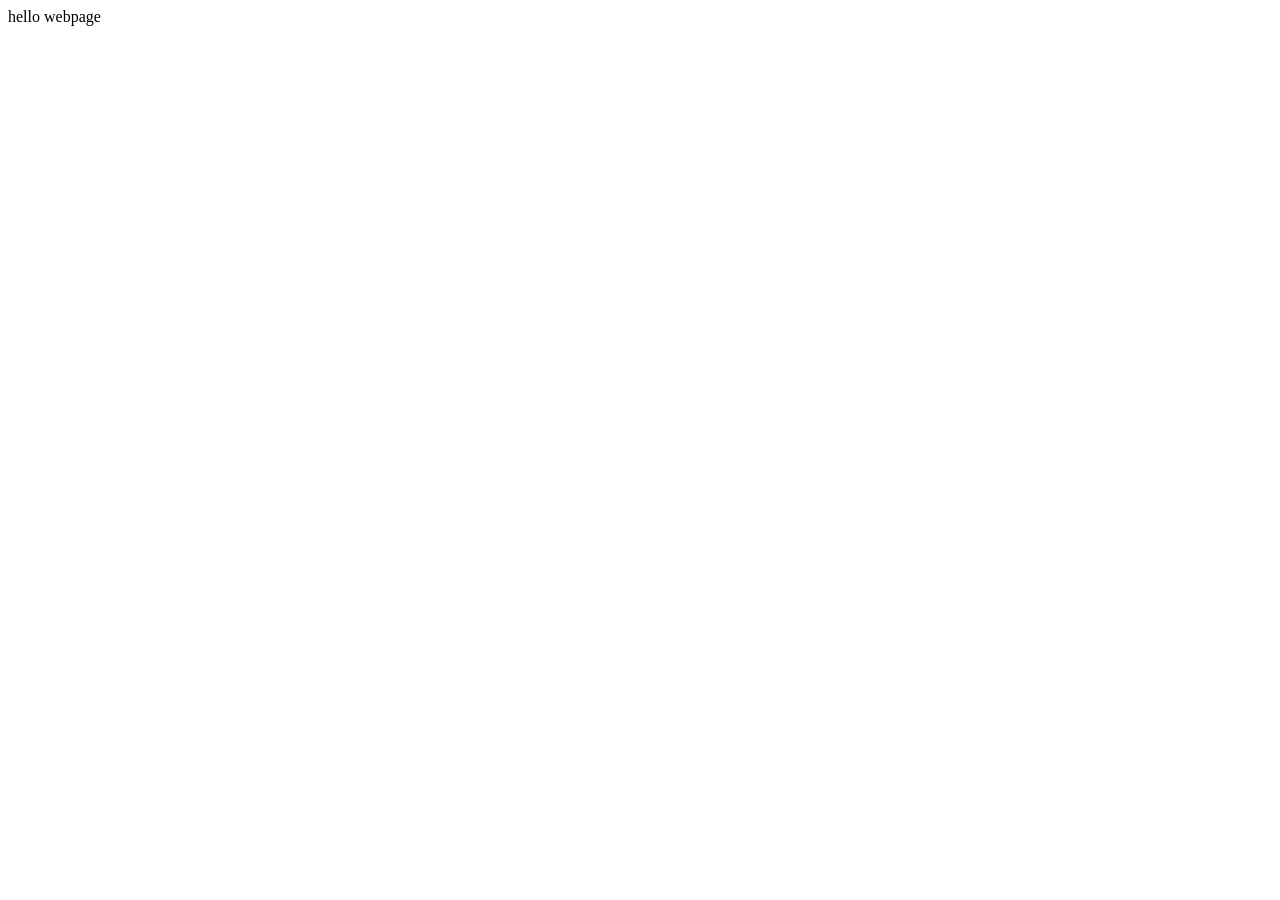
==== index.html @ 6eb2cb4f "Add files via upload" ====
<!DOCTYPE html>
<html lang="en">
<head>
    <meta charset="UTF-8">
    <meta name="viewport" content="width=device witdth, initial-scale=1.0">
    <title>Document</title>
</head>
<body>
    hello webpage
</body>
</html>
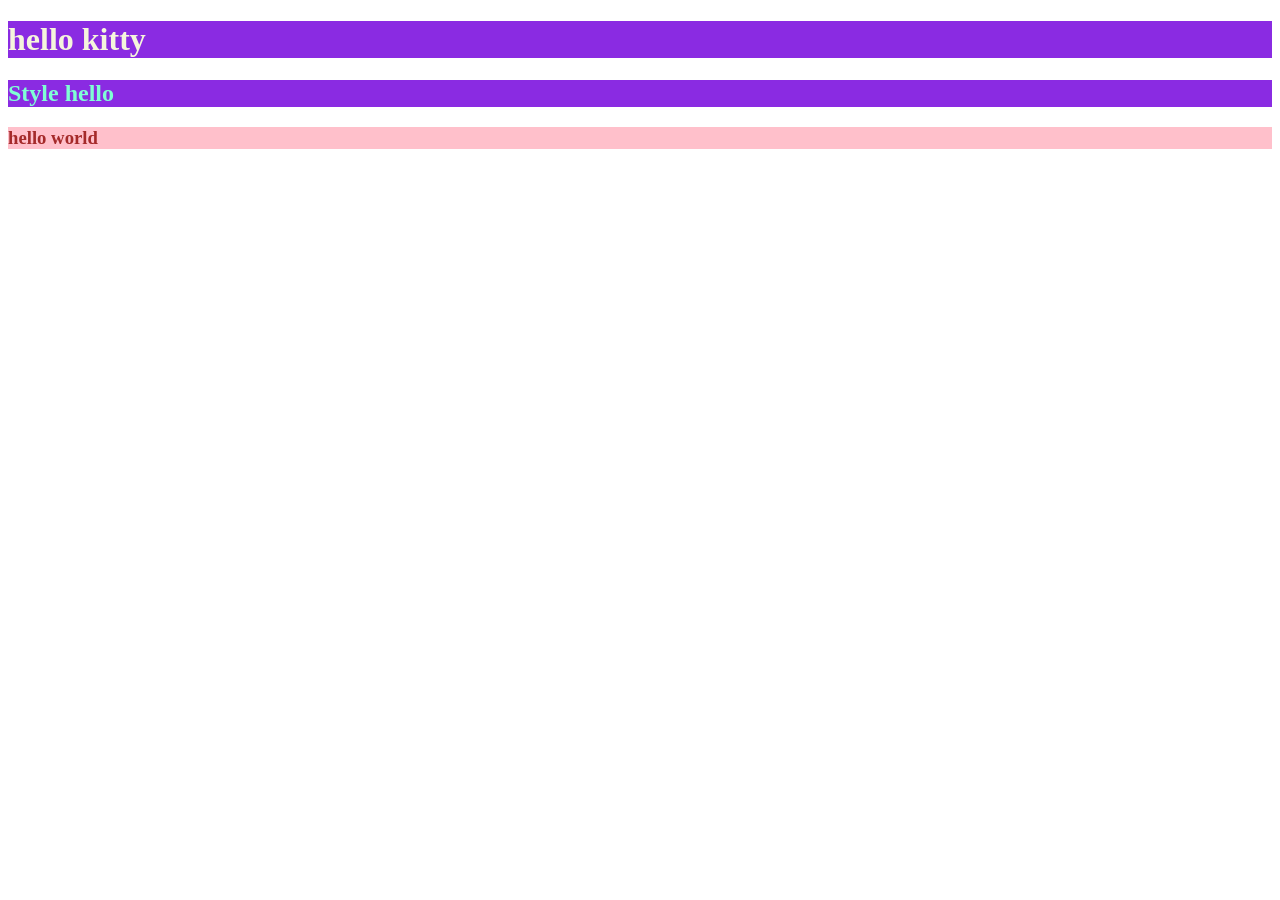
==== commit f48bf39a: "Add files via upload" ====
--- a/index.html
+++ b/index.html
@@ -2,10 +2,22 @@
 <html lang="en">
 <head>
     <meta charset="UTF-8">
-    <meta name="viewport" content="width=device witdth, initial-scale=1.0">
+    <meta name="viewport" content="width=device-width, initial-scale=1.0">
     <title>Document</title>
+
+    <style>
+
+        h2{
+            color: aquamarine;
+            background-color: blueviolet !important;
+        }
+    </style>
+    <link rel="stylesheet" href="./style.css">
 </head>
 <body>
-    hello webpage
+    <h1 style="color: red; background-color: blue;";>hello kitty</h1>
+    <h2> Style hello</h2>
+    <h3>hello world</h3>
+
 </body>
 </html>
--- a/style.css
+++ b/style.css
@@ -0,0 +1,9 @@
+h3{
+    color: brown ;
+    background-color: pink;
+}
+
+h1{
+    color: beige !important; 
+    background-color: blueviolet !important;
+}
